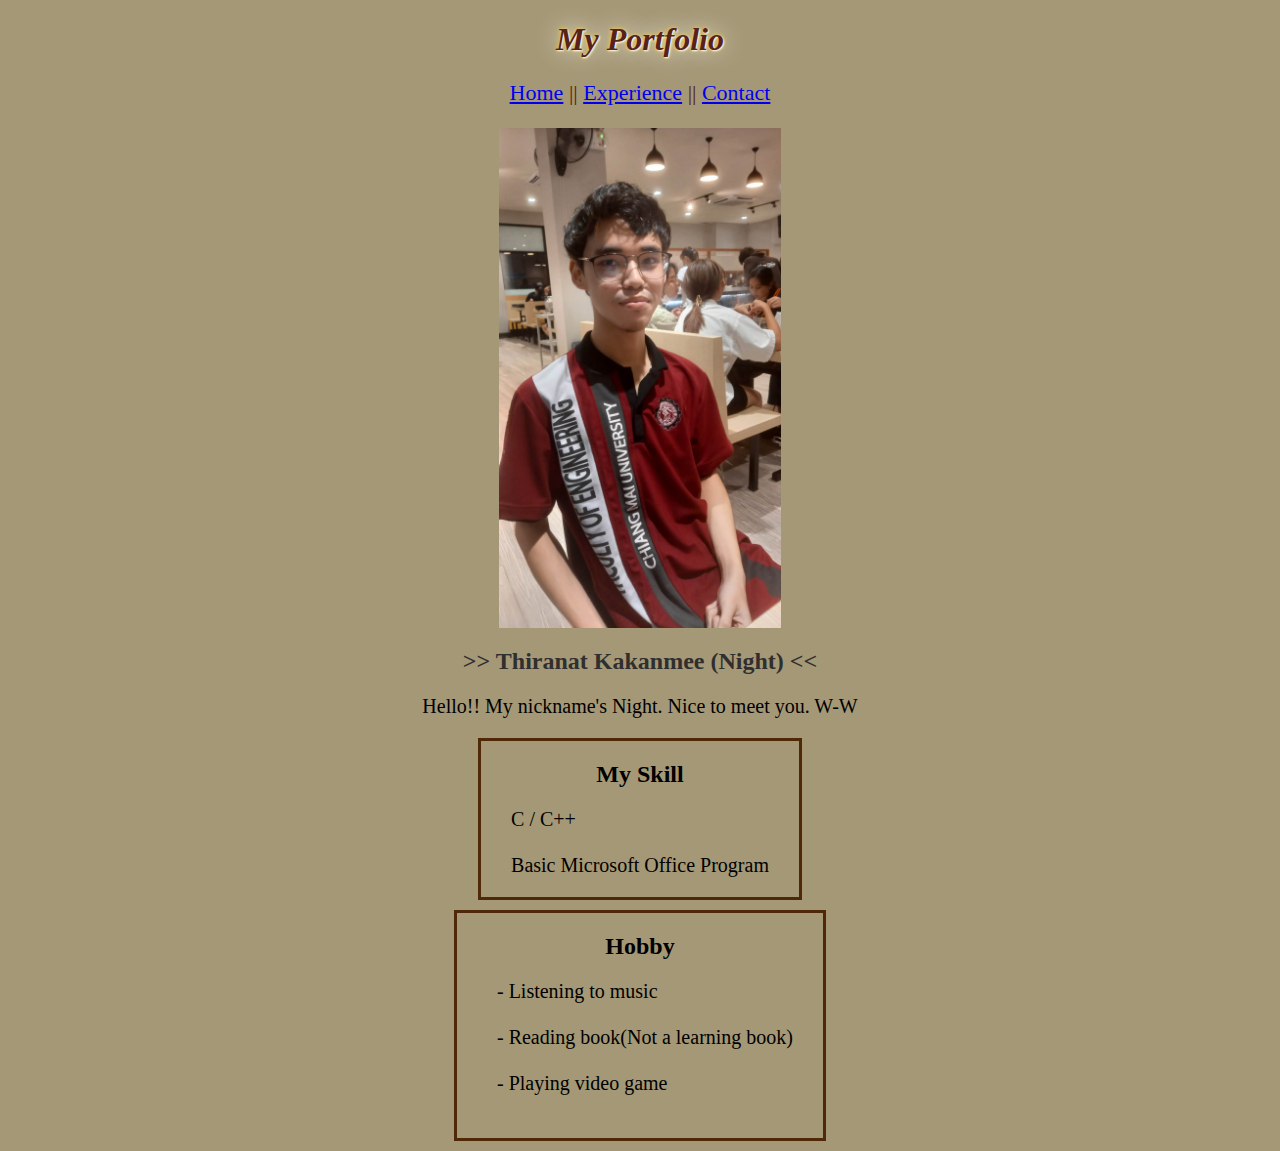
==== index.html @ 1ae3c6ed "Add Exp Add skill" ====
<!DOCTYPE html>
<html lang="en">
  <head>
    <meta charset="UTF-8" />
    <meta name="viewport" content="width=device-width, initial-scale=1.0" />
    <link rel="stylesheet" href="style.css" />
    <title>My Portfolio</title>
  </head>
  <body style="background-color: rgb(165, 152, 118)">
    <h1
      style="
        text-align: center;
        color: rgb(87, 34, 23);
        font-style: oblique;
        text-shadow: 1px 1px 2px rgb(255, 255, 255), 0 0 25px rgb(255, 255, 255),
          0 0 5px rgb(255, 196, 0);
      "
    >
      My Portfolio
    </h1>
    <p style="font-size: 22px; color: rgb(87, 34, 23)">
      <a href="index.html">Home</a> || <a href="Exp.html">Experience</a> ||
      <a href="Contact.html">Contact</a>
    </p>
    <img
      src="images/That's me.jpg"
      height="500px"
      style="margin-left: auto; margin-right: auto; display: block"
    />
    <h2 style="text-align: center; color: rgb(48, 47, 47)">
      >> Thiranat Kakanmee (Night) <<
    </h2>
    <p>Hello!! My nickname's Night. Nice to meet you. W-W</p>
    <div class="Textbox">
      <h2>My Skill</h2>
      <p style="text-align: left">
        C / C++ <br /><br />
        Basic Microsoft Office Program
      </p>
    </div>

    <div class="Textbox">
      <h2>Hobby</h2>
      <p style="text-align: left">
        &nbsp; - Listening to music <br /><br />
        &nbsp; - Reading book(Not a learning book) <br /><br />
        &nbsp; - Playing video game <br /><br />
      </p>
    </div>
  </body>
</html>
---- style.css ----
p {
  text-align: center;
  color: black;
  font-size: 20px;
}

h2 {
  text-align: center;
  color: black;
}

.Textbox {
  border: solid;
  color: rgb(79, 40, 7);
  margin-left: auto;
  margin-right: auto;
  margin-bottom: 10px;
  width: fit-content;
  padding-left: 30px;
  padding-right: 30px;
}
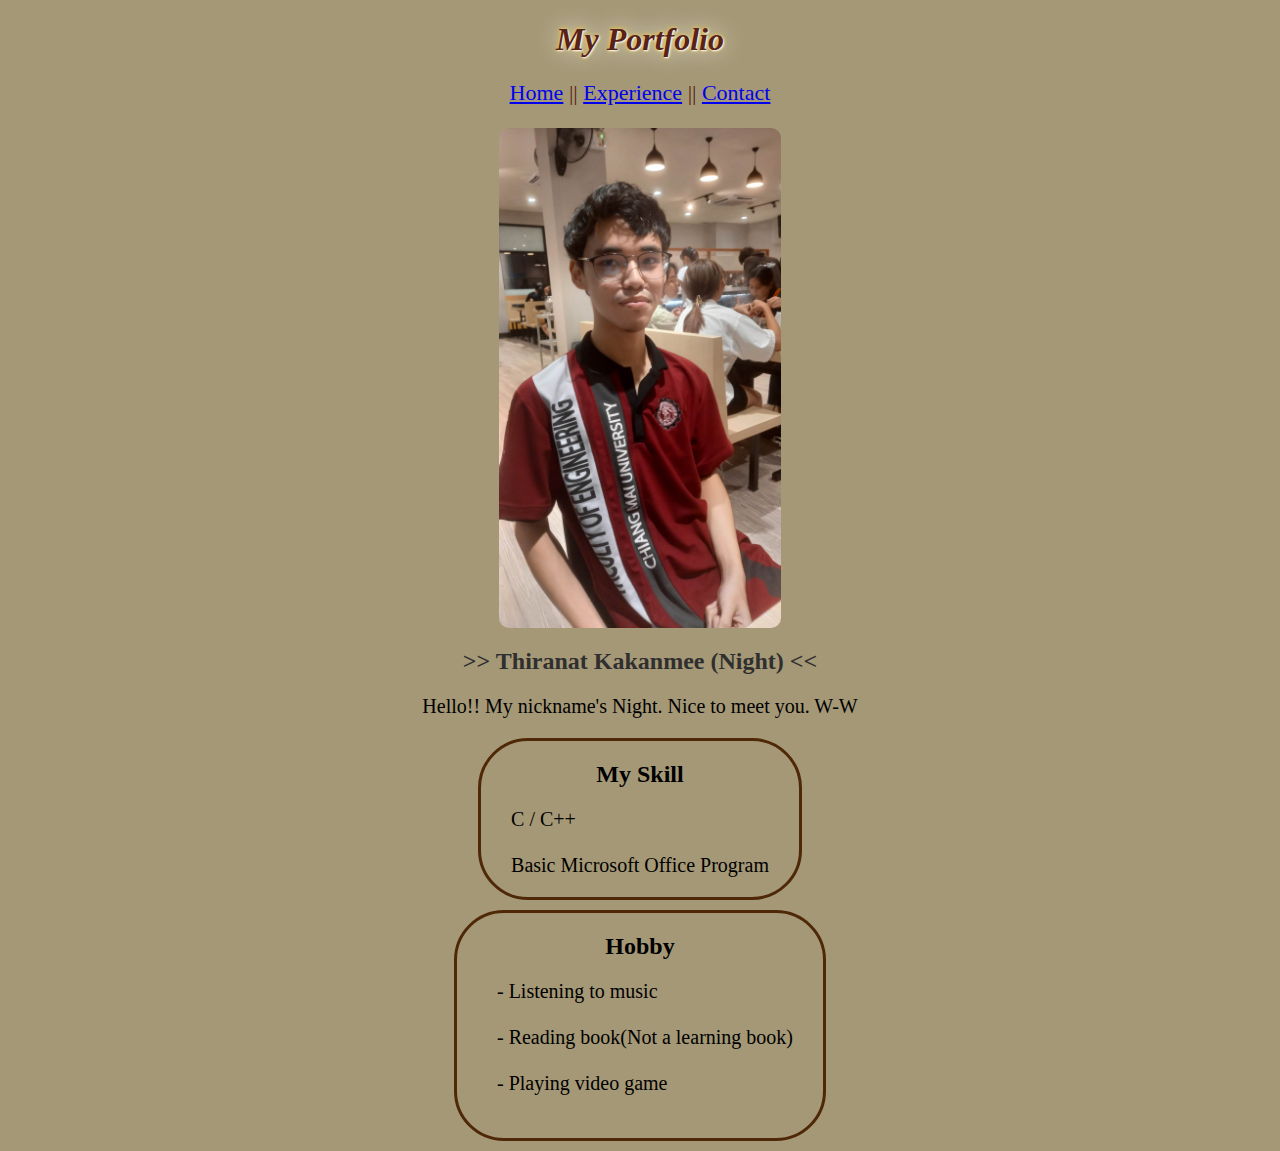
==== commit e097a804: "DEMO gallery n add more pics" ====
--- a/index.html
+++ b/index.html
@@ -25,7 +25,12 @@
     <img
       src="images/That's me.jpg"
       height="500px"
-      style="margin-left: auto; margin-right: auto; display: block"
+      style="
+        margin-left: auto;
+        margin-right: auto;
+        display: block;
+        border-radius: 10px;
+      "
     />
     <h2 style="text-align: center; color: rgb(48, 47, 47)">
       >> Thiranat Kakanmee (Night) <<
--- a/style.css
+++ b/style.css
@@ -10,7 +10,7 @@
 }
 
 .Textbox {
-  border: solid;
+  border: solid 3px;
   color: rgb(79, 40, 7);
   margin-left: auto;
   margin-right: auto;
@@ -18,4 +18,5 @@
   width: fit-content;
   padding-left: 30px;
   padding-right: 30px;
+  border-radius: 50px;
 }
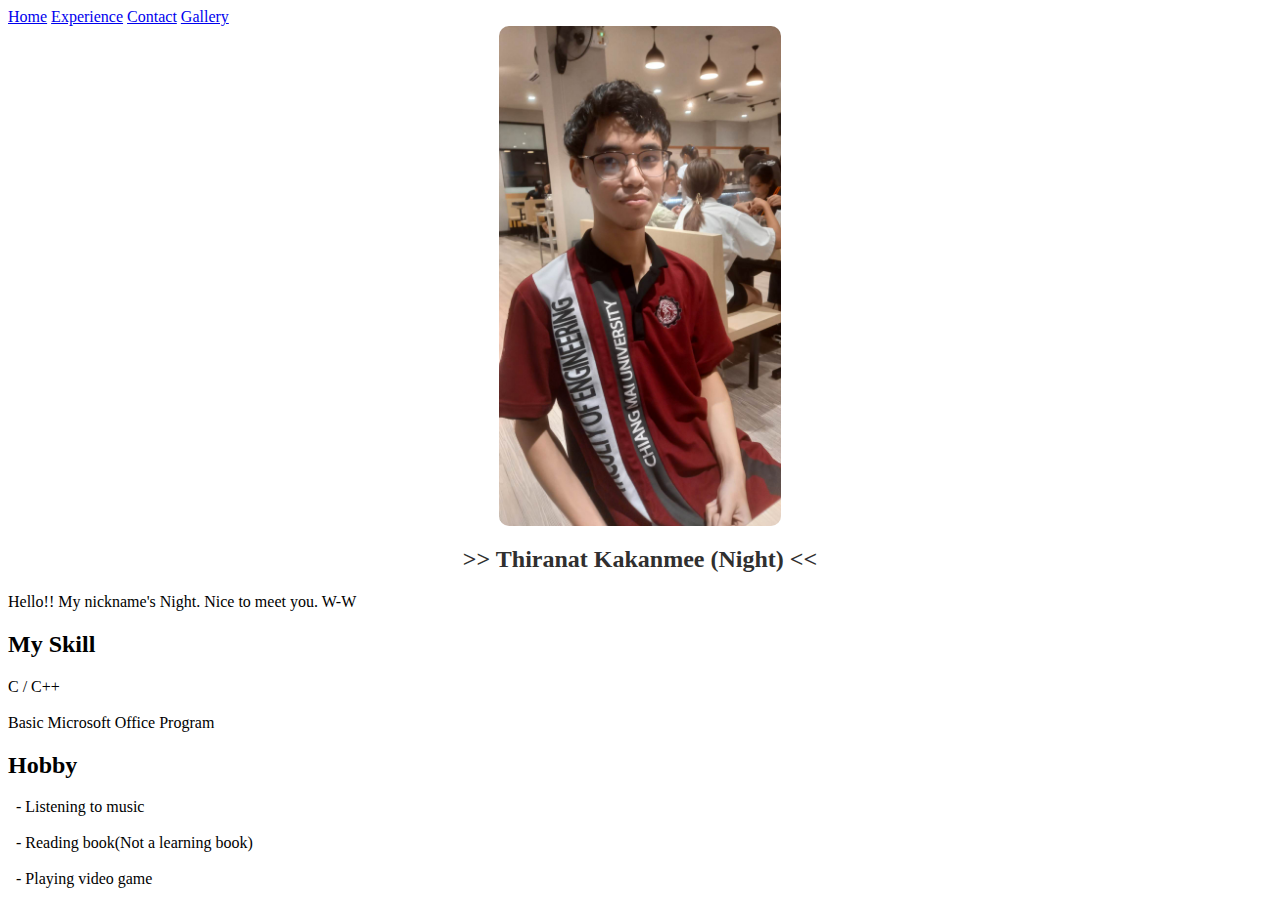
==== commit 9611a058: "Update all pages banner" ====
--- a/index.html
+++ b/index.html
@@ -3,25 +3,37 @@
   <head>
     <meta charset="UTF-8" />
     <meta name="viewport" content="width=device-width, initial-scale=1.0" />
-    <link rel="stylesheet" href="style.css" />
     <title>My Portfolio</title>
+    <link
+      href="https://cdn.jsdelivr.net/npm/bootstrap@5.3.0/dist/css/bootstrap.min.css"
+      rel="stylesheet"
+      integrity="sha384-9ndCyUaIbzAi2FUVXJi0CjmCapSmO7SnpJef0486qhLnuZ2cdeRhO02iuK6FUUVM"
+      crossorigin="anonymous"
+    />
+    <script
+      src="https://cdn.jsdelivr.net/npm/bootstrap@5.3.0/dist/js/bootstrap.bundle.min.js"
+      integrity="sha384-geWF76RCwLtnZ8qwWowPQNguL3RmwHVBC9FhGdlKrxdiJJigb/j/68SIy3Te4Bkz"
+      crossorigin="anonymous"
+    ></script>
   </head>
-  <body style="background-color: rgb(165, 152, 118)">
-    <h1
-      style="
-        text-align: center;
-        color: rgb(87, 34, 23);
-        font-style: oblique;
-        text-shadow: 1px 1px 2px rgb(255, 255, 255), 0 0 25px rgb(255, 255, 255),
-          0 0 5px rgb(255, 196, 0);
-      "
-    >
-      My Portfolio
-    </h1>
-    <p style="font-size: 22px; color: rgb(87, 34, 23)">
-      <a href="index.html">Home</a> || <a href="Exp.html">Experience</a> ||
-      <a href="Contact.html">Contact</a>
-    </p>
+  <body>
+    <!-- Banner -->
+    <div class="border-bottom d-flex gap-3 justify-content-center bg-dark py-3">
+      <a href="index.html" class="text-black fs-5 btn btn-light p-2 me-2"
+        >Home</a
+      >
+      <a href="Exp.html" class="text-black fs-5 btn btn-light p-2 me-2"
+        >Experience</a
+      >
+
+      <a href="Contact.html" class="text-black fs-5 btn btn-light p-2 me-2"
+        >Contact</a
+      >
+
+      <a href="Gallo.html" class="text-black fs-5 btn btn-light p-2 me-2"
+        >Gallery</a
+      >
+    </div>
     <img
       src="images/That's me.jpg"
       height="500px"
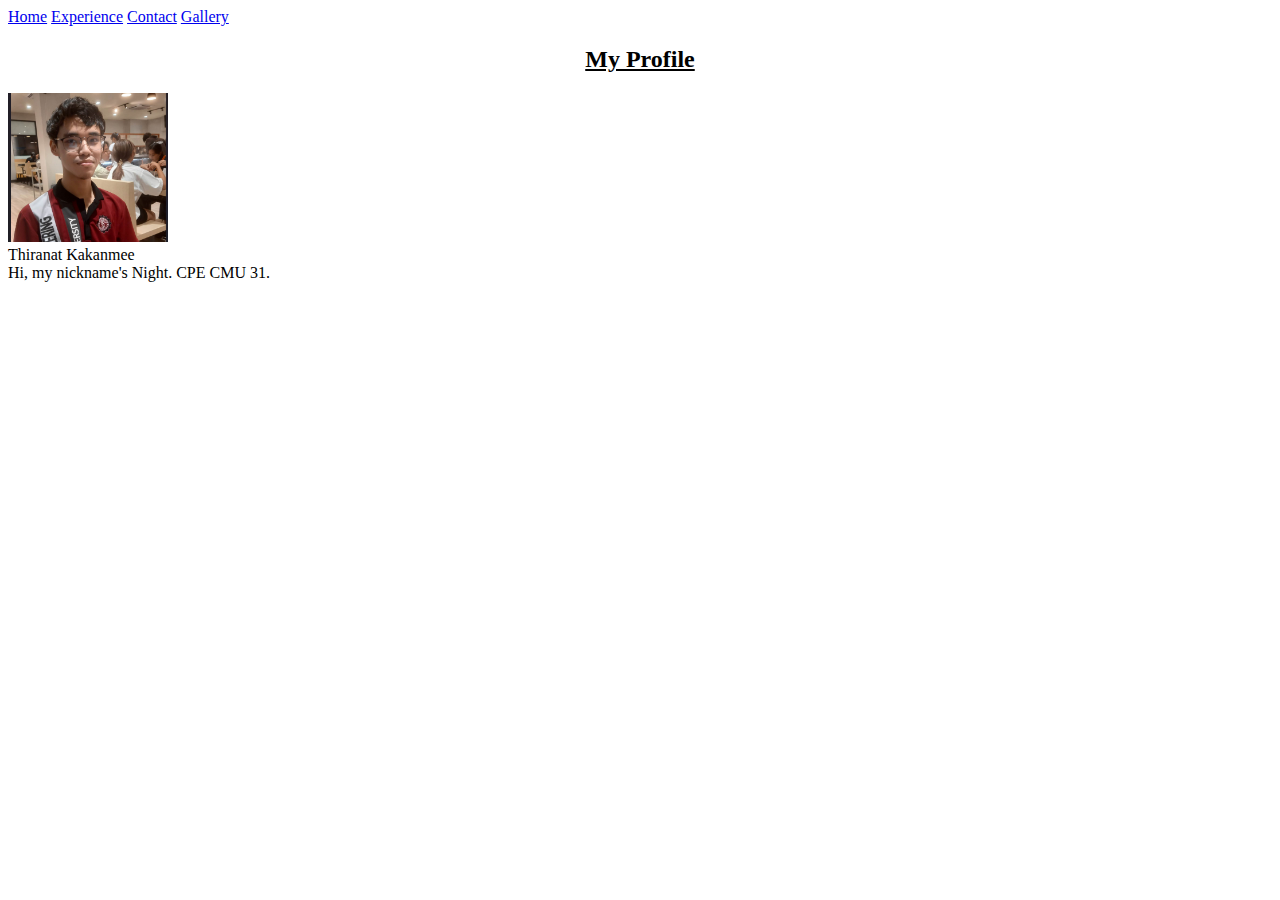
==== commit d21eee69: "Add profile N new pic" ====
--- a/index.html
+++ b/index.html
@@ -34,35 +34,27 @@
         >Gallery</a
       >
     </div>
-    <img
-      src="images/That's me.jpg"
-      height="500px"
-      style="
-        margin-left: auto;
-        margin-right: auto;
-        display: block;
-        border-radius: 10px;
-      "
-    />
-    <h2 style="text-align: center; color: rgb(48, 47, 47)">
-      >> Thiranat Kakanmee (Night) <<
+
+    <!-- Profile -->
+    <h2 style="text-align: center; text-decoration: underline" class="py-4">
+      My Profile
     </h2>
-    <p>Hello!! My nickname's Night. Nice to meet you. W-W</p>
-    <div class="Textbox">
-      <h2>My Skill</h2>
-      <p style="text-align: left">
-        C / C++ <br /><br />
-        Basic Microsoft Office Program
-      </p>
-    </div>
 
-    <div class="Textbox">
-      <h2>Hobby</h2>
-      <p style="text-align: left">
-        &nbsp; - Listening to music <br /><br />
-        &nbsp; - Reading book(Not a learning book) <br /><br />
-        &nbsp; - Playing video game <br /><br />
-      </p>
+    <div
+      class="d-flex border-dark border justify-content-center align-items-center mx-auto"
+      style="max-width: 45rem; border-radius: 2rem"
+    >
+      <div>
+        <img
+          src="images/That's me take 2.png"
+          alt=""
+          style="max-width: 10rem; object-fit: cover"
+          class="rounded-circle me-2 p-3"
+        />
+      </div>
+
+      <div class="fw-bold fs-4 display-5 my-3">Thiranat Kakanmee<br /></div>
+      <div style="">Hi, my nickname's Night. CPE CMU 31.</div>
     </div>
   </body>
 </html>
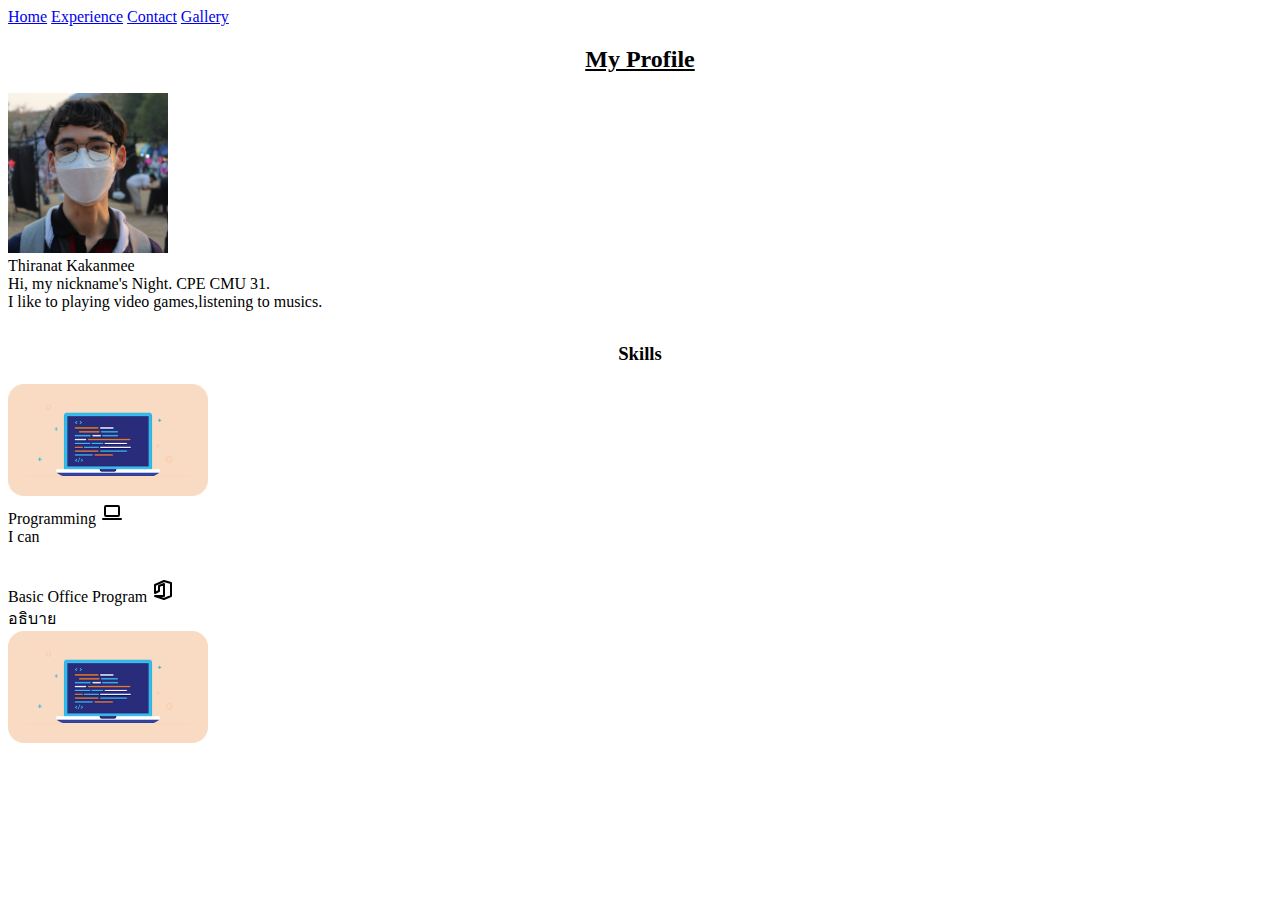
==== commit c3f327b2: "กันเหนียว" ====
--- a/index.html
+++ b/index.html
@@ -41,20 +41,99 @@
     </h2>
 
     <div
-      class="d-flex border-dark border justify-content-center align-items-center mx-auto"
-      style="max-width: 45rem; border-radius: 2rem"
+      class="d-flex justify-content-center align-items-center mx-auto flex-wrap"
+      style="max-width: 45rem"
     >
       <div>
         <img
-          src="images/That's me take 2.png"
+          src="images/contact me.jpg"
           alt=""
-          style="max-width: 10rem; object-fit: cover"
-          class="rounded-circle me-2 p-3"
+          style="max-width: 10rem; max-height: 10rem; object-fit: cover"
+          class="rounded-circle p-2"
         />
       </div>
-
-      <div class="fw-bold fs-4 display-5 my-3">Thiranat Kakanmee<br /></div>
-      <div style="">Hi, my nickname's Night. CPE CMU 31.</div>
+      <div>
+        <div class="fw-bold fs-4">Thiranat Kakanmee</div>
+        <div class="d-none d-sm-block">
+          Hi, my nickname's Night. CPE CMU 31. <br />I like to playing video
+          games,listening to musics.
+        </div>
+      </div>
+    </div>
+    <!--Skills-->
+    <h3 style="text-align: center; margin-top: 2rem" class="fw-bold">Skills</h3>
+    <div class="mx-auto" style="max-width: 700px">
+      <!--1st-->
+      <div
+        class="d-flex border-secondary border shadow-sm"
+        style="border-radius: 1rem"
+      >
+        <div>
+          <img
+            src="images/home/program.png"
+            style="width: 200px; border-radius: 1rem"
+            alt=""
+          />
+        </div>
+        <div class="ms-3">
+          <div class="fw-bold fs-4">
+            Programming
+            <svg
+              xmlns="http://www.w3.org/2000/svg"
+              class="icon icon-tabler icon-tabler-device-laptop"
+              width="24"
+              height="24"
+              viewBox="0 0 24 24"
+              stroke-width="2"
+              stroke="currentColor"
+              fill="none"
+              stroke-linecap="round"
+              stroke-linejoin="round"
+            >
+              <path stroke="none" d="M0 0h24v24H0z" fill="none"></path>
+              <path d="M3 19l18 0"></path>
+              <path
+                d="M5 6m0 1a1 1 0 0 1 1 -1h12a1 1 0 0 1 1 1v8a1 1 0 0 1 -1 1h-12a1 1 0 0 1 -1 -1z"
+              ></path>
+            </svg>
+          </div>
+          <div>I can</div>
+        </div>
+      </div>
+      <!--2nd-->
+      <div
+        class="d-flex border-secondary border shadow-sm"
+        style="border-radius: 1rem; margin-top: 2rem"
+      >
+        <div class="ms-3">
+          <div class="fw-bold fs-4">
+            Basic Office Program
+            <svg
+              xmlns="http://www.w3.org/2000/svg"
+              class="icon icon-tabler icon-tabler-brand-office"
+              width="24"
+              height="24"
+              viewBox="0 0 24 24"
+              stroke-width="2"
+              stroke="currentColor"
+              fill="none"
+              stroke-linecap="round"
+              stroke-linejoin="round"
+            >
+              <path stroke="none" d="M0 0h24v24H0z" fill="none"></path>
+              <path d="M4 18h9v-12l-5 2v5l-4 2v-8l9 -4l7 2v13l-7 3z"></path>
+            </svg>
+          </div>
+          <div>อธิบาย</div>
+        </div>
+        <div class="ms-auto">
+          <img
+            src="images/home/program.png"
+            style="width: 200px; border-radius: 1rem"
+            alt=""
+          />
+        </div>
+      </div>
     </div>
   </body>
 </html>
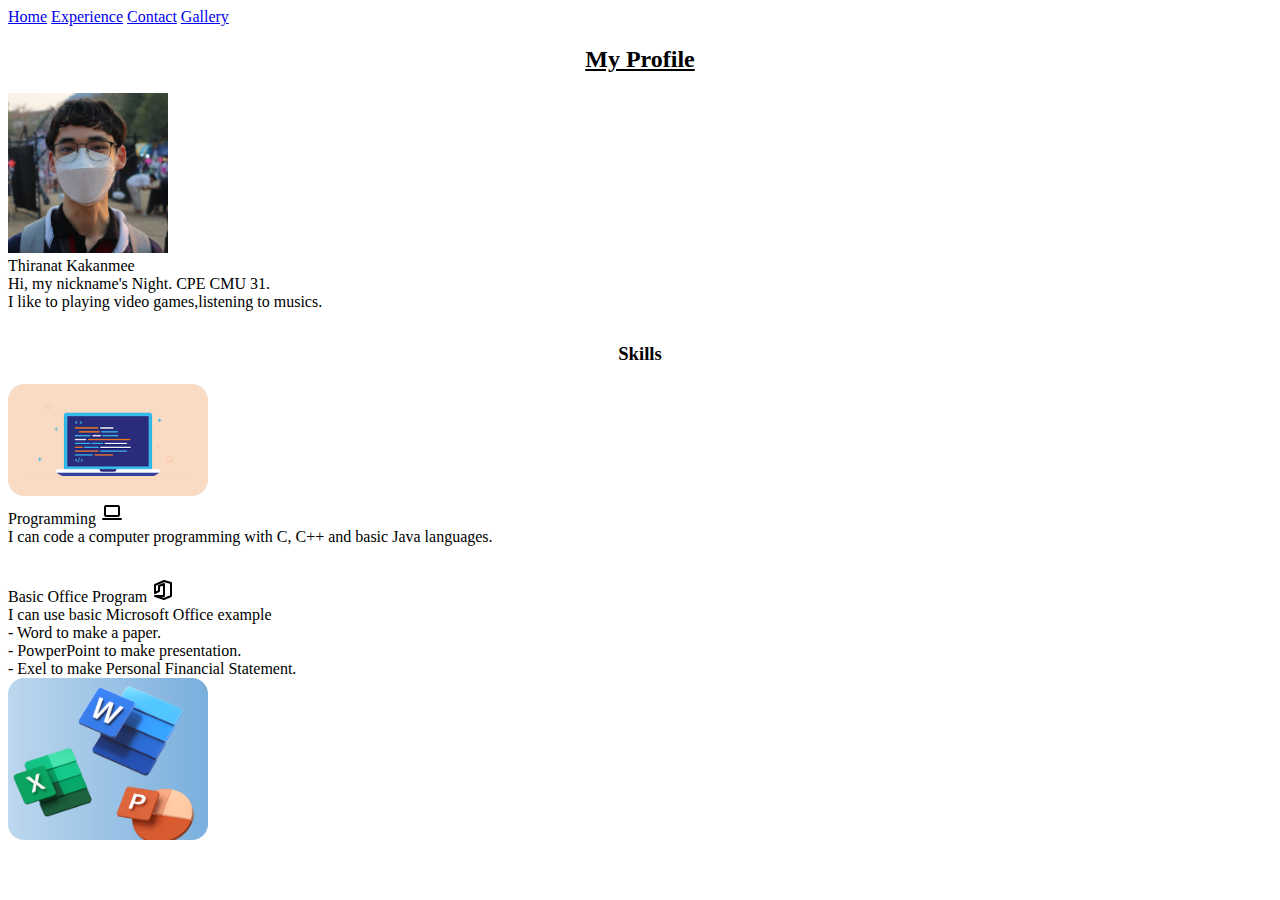
==== commit 60bb0eee: "Finnished?" ====
--- a/index.html
+++ b/index.html
@@ -65,7 +65,7 @@
     <div class="mx-auto" style="max-width: 700px">
       <!--1st-->
       <div
-        class="d-flex border-secondary border shadow-sm"
+        class="d-flex border-secondary border shadow-sm align-items-center"
         style="border-radius: 1rem"
       >
         <div>
@@ -97,15 +97,18 @@
               ></path>
             </svg>
           </div>
-          <div>I can</div>
+          <div>
+            I can code a computer programming with C, C++ and basic Java
+            languages.
+          </div>
         </div>
       </div>
       <!--2nd-->
       <div
-        class="d-flex border-secondary border shadow-sm"
-        style="border-radius: 1rem; margin-top: 2rem"
+        class="d-flex border-secondary border shadow-sm align-items-center"
+        style="border-radius: 1rem; margin-top: 2rem; margin-bottom: 2rem"
       >
-        <div class="ms-3">
+        <div class="ms-3 ms-auto">
           <div class="fw-bold fs-4">
             Basic Office Program
             <svg
@@ -124,11 +127,16 @@
               <path d="M4 18h9v-12l-5 2v5l-4 2v-8l9 -4l7 2v13l-7 3z"></path>
             </svg>
           </div>
-          <div>อธิบาย</div>
+          <div>
+            I can use basic Microsoft Office example<br />
+            - Word to make a paper.<br />
+            - PowperPoint to make presentation.<br />
+            - Exel to make Personal Financial Statement.
+          </div>
         </div>
         <div class="ms-auto">
           <img
-            src="images/home/program.png"
+            src="images/home/office.png"
             style="width: 200px; border-radius: 1rem"
             alt=""
           />
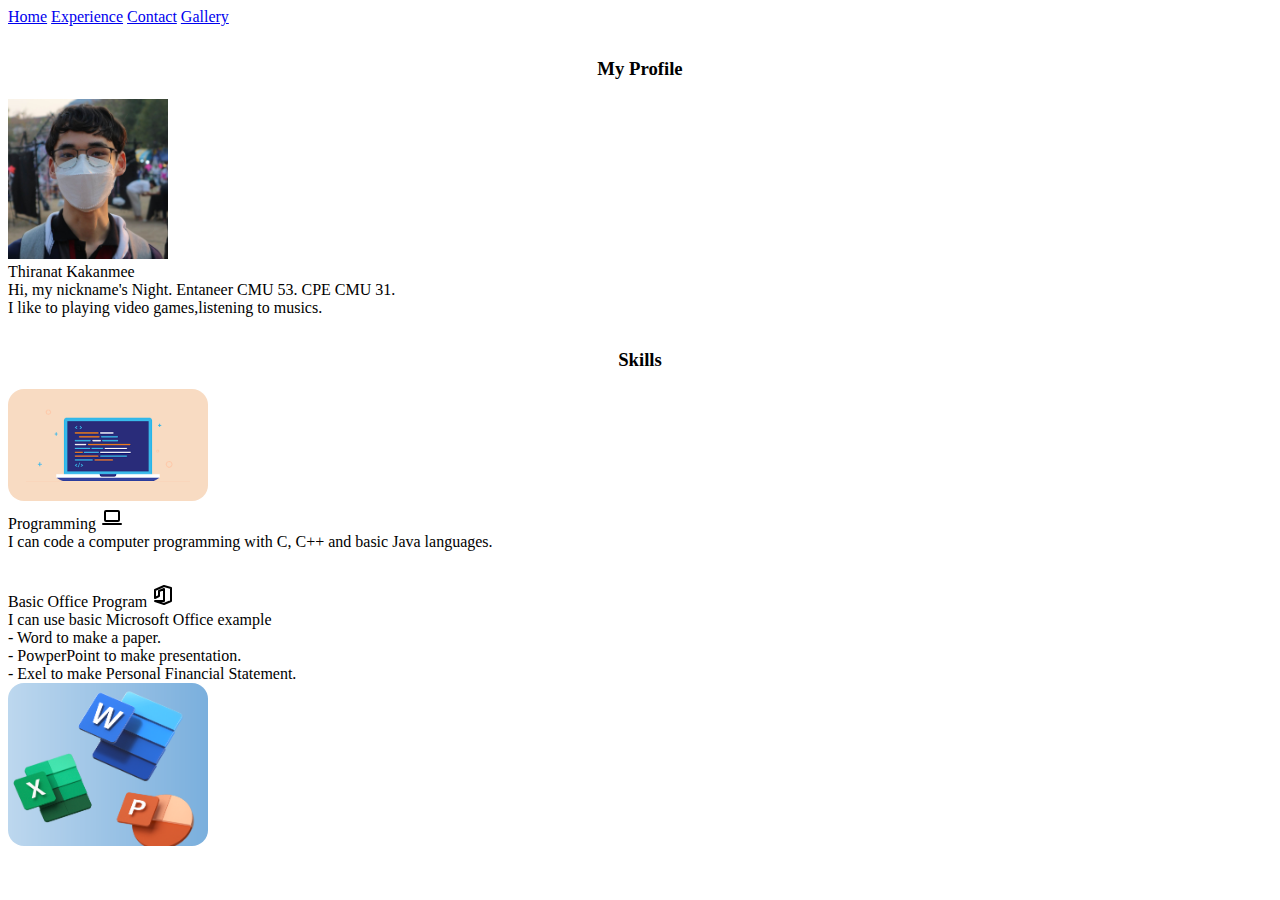
==== commit 130bfbbb: "change size header N add flex wrap to page button" ====
--- a/index.html
+++ b/index.html
@@ -18,7 +18,9 @@
   </head>
   <body>
     <!-- Banner -->
-    <div class="border-bottom d-flex gap-3 justify-content-center bg-dark py-3">
+    <div
+      class="border-bottom d-flex gap-3 justify-content-center bg-dark py-3 flex-wrap"
+    >
       <a href="index.html" class="text-black fs-5 btn btn-light p-2 me-2"
         >Home</a
       >
@@ -36,9 +38,9 @@
     </div>
 
     <!-- Profile -->
-    <h2 style="text-align: center; text-decoration: underline" class="py-4">
+    <h3 style="text-align: center; margin-top: 2rem" class="fw-bold">
       My Profile
-    </h2>
+    </h3>
 
     <div
       class="d-flex justify-content-center align-items-center mx-auto flex-wrap"
@@ -52,11 +54,11 @@
           class="rounded-circle p-2"
         />
       </div>
-      <div>
+      <div class="flex-wrap">
         <div class="fw-bold fs-4">Thiranat Kakanmee</div>
-        <div class="d-none d-sm-block">
-          Hi, my nickname's Night. CPE CMU 31. <br />I like to playing video
-          games,listening to musics.
+        <div class="">
+          Hi, my nickname's Night. Entaneer CMU 53. CPE CMU 31. <br />I like to
+          playing video games,listening to musics.
         </div>
       </div>
     </div>
@@ -68,14 +70,14 @@
         class="d-flex border-secondary border shadow-sm align-items-center"
         style="border-radius: 1rem"
       >
-        <div>
+        <div class="d-none d-sm-block">
           <img
             src="images/home/program.png"
             style="width: 200px; border-radius: 1rem"
             alt=""
           />
         </div>
-        <div class="ms-3">
+        <div class="mx-3" style="margin-left: auto; margin-right: auto">
           <div class="fw-bold fs-4">
             Programming
             <svg
@@ -108,7 +110,7 @@
         class="d-flex border-secondary border shadow-sm align-items-center"
         style="border-radius: 1rem; margin-top: 2rem; margin-bottom: 2rem"
       >
-        <div class="ms-3 ms-auto">
+        <div class="ms-3 ms-auto me-auto">
           <div class="fw-bold fs-4">
             Basic Office Program
             <svg
@@ -134,7 +136,7 @@
             - Exel to make Personal Financial Statement.
           </div>
         </div>
-        <div class="ms-auto">
+        <div class="ms-auto d-none d-md-block">
           <img
             src="images/home/office.png"
             style="width: 200px; border-radius: 1rem"
